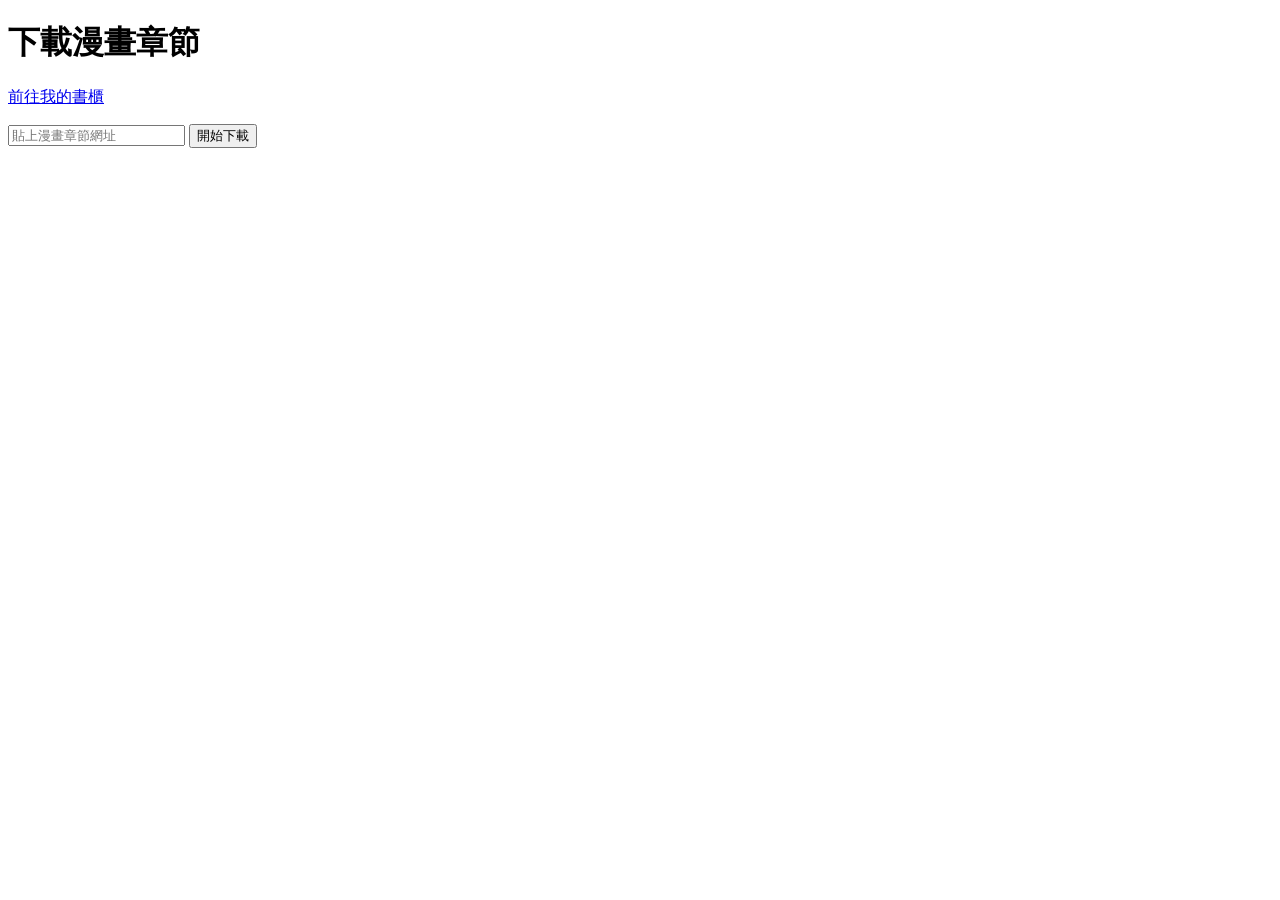
==== webapp/app/templates/index.html @ d167c79e "Add Azure comic reader webapp: submit URL, background scrape/store, mobile reader FastAPI app that p" ====
<!DOCTYPE html>
<html lang="zh-Hant">
<head>
  <meta charset="utf-8" />
  <meta name="viewport" content="width=device-width, initial-scale=1" />
  <title>Comic Reader</title>
  <link rel="stylesheet" href="/static/style.css" />
</head>
<body>
  <h1>下載漫畫章節</h1>
  <p><a href="/library">前往我的書櫃</a></p>

  <form id="submit-form">
    <input type="text" id="url" name="url" placeholder="貼上漫畫章節網址" required />
    <button type="submit" id="submit-btn">開始下載</button>
  </form>

  <div id="status"></div>

  <script>
    const form = document.getElementById("submit-form");
    const statusEl = document.getElementById("status");
    const submitBtn = document.getElementById("submit-btn");
    let pollTimer = null;

    function poll(jobId) {
      pollTimer = setInterval(async () => {
        const res = await fetch(`/api/jobs/${jobId}`);
        if (!res.ok) return;
        const job = await res.json();

        if (job.status === "pending" || job.status === "running") {
          statusEl.textContent = `處理中... (${job.comic || "解析中"} 第 ${job.chapter || "?"} 話)`;
        } else if (job.status === "done") {
          clearInterval(pollTimer);
          submitBtn.disabled = false;
          statusEl.innerHTML = `完成！共 ${job.page_count} 頁。<a href="/reader/${job.comic}/${job.chapter_row_key}">立即閱讀</a>`;
        } else if (job.status === "failed") {
          clearInterval(pollTimer);
          submitBtn.disabled = false;
          statusEl.innerHTML = `<span class="error">失敗：${job.error}</span>`;
        }
      }, 2000);
    }

    form.addEventListener("submit", async (e) => {
      e.preventDefault();
      const url = document.getElementById("url").value.trim();
      if (!url) return;

      submitBtn.disabled = true;
      statusEl.textContent = "已送出，開始處理...";

      const res = await fetch("/api/jobs", {
        method: "POST",
        headers: { "Content-Type": "application/json" },
        body: JSON.stringify({ url }),
      });

      if (!res.ok) {
        statusEl.innerHTML = `<span class="error">送出失敗</span>`;
        submitBtn.disabled = false;
        return;
      }

      const data = await res.json();
      poll(data.job_id);
    });
  </script>
</body>
</html>
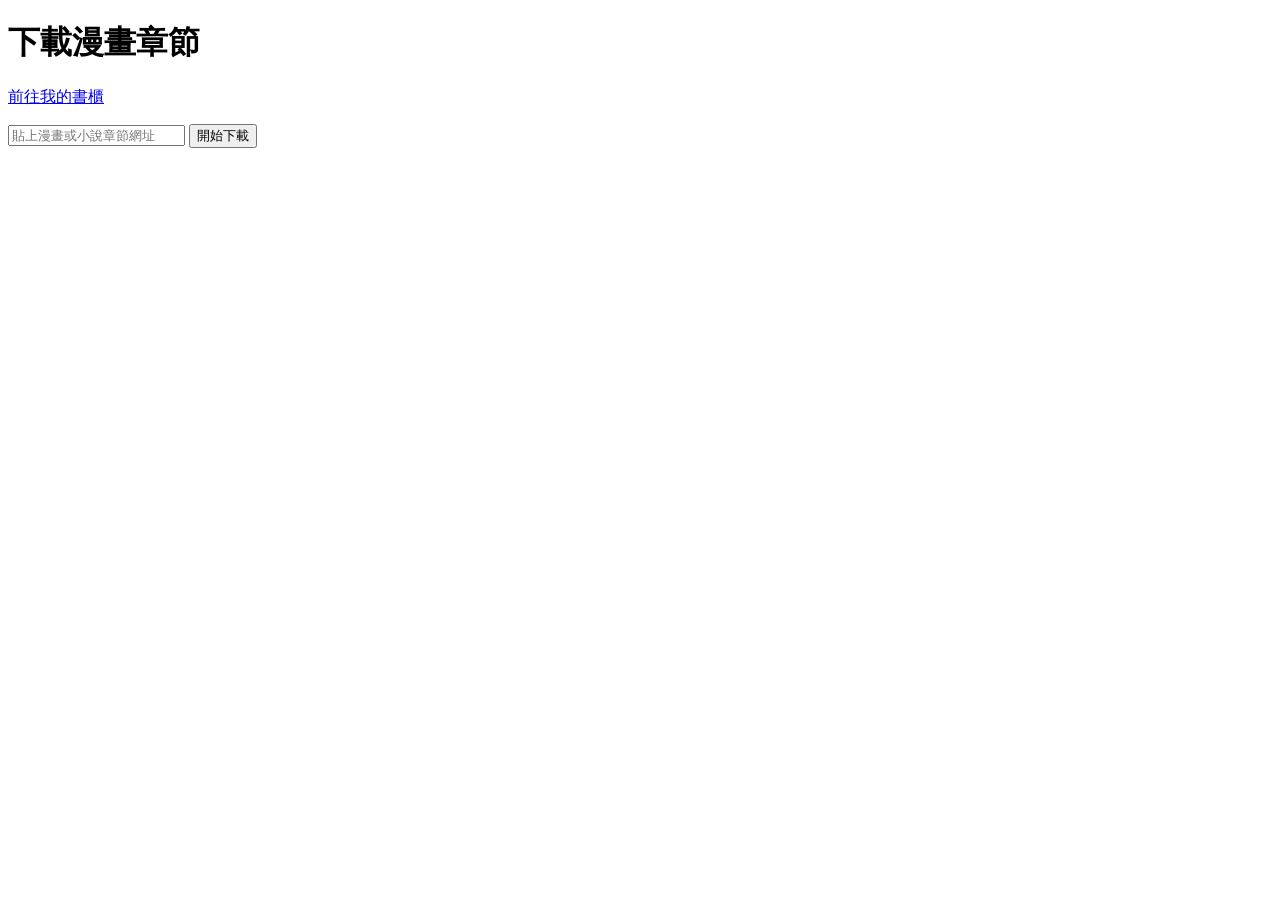
==== commit aad5527d: "Add syosetu.com novel support: scrape, translate, library, combined PDF New content type alongside t" ====
--- a/webapp/app/templates/index.html
+++ b/webapp/app/templates/index.html
@@ -11,7 +11,7 @@
   <p><a href="/library">前往我的書櫃</a></p>
 
   <form id="submit-form">
-    <input type="text" id="url" name="url" placeholder="貼上漫畫章節網址" required />
+    <input type="text" id="url" name="url" placeholder="貼上漫畫或小說章節網址" required />
     <button type="submit" id="submit-btn">開始下載</button>
   </form>
 
@@ -23,7 +23,7 @@
     const submitBtn = document.getElementById("submit-btn");
     let pollTimer = null;
 
-    function poll(jobId) {
+    function pollJob(jobId) {
       pollTimer = setInterval(async () => {
         const res = await fetch(`/api/jobs/${jobId}`);
         if (!res.ok) return;
@@ -43,6 +43,26 @@
       }, 2000);
     }
 
+    function pollNovelBatch(batchId, novelCode) {
+      pollTimer = setInterval(async () => {
+        const res = await fetch(`/api/batches/${batchId}`);
+        if (!res.ok) return;
+        const b = await res.json();
+
+        if (b.status === "pending" || b.status === "running") {
+          statusEl.textContent = `翻譯中... 目前第 ${b.current_chapter} 話（完成 ${b.done}、跳過 ${b.skipped}、失敗 ${b.failed} / 共 ${b.total}）`;
+        } else if (b.status === "done") {
+          clearInterval(pollTimer);
+          submitBtn.disabled = false;
+          statusEl.innerHTML = `完成！完成 ${b.done}、跳過 ${b.skipped}、失敗 ${b.failed} / 共 ${b.total}。<a href="/library/${novelCode}">前往書櫃</a>`;
+        } else if (b.status === "failed") {
+          clearInterval(pollTimer);
+          submitBtn.disabled = false;
+          statusEl.innerHTML = `<span class="error">${b.error}</span>`;
+        }
+      }, 2000);
+    }
+
     form.addEventListener("submit", async (e) => {
       e.preventDefault();
       const url = document.getElementById("url").value.trim();
@@ -58,13 +78,18 @@
       });
 
       if (!res.ok) {
-        statusEl.innerHTML = `<span class="error">送出失敗</span>`;
+        const err = await res.json().catch(() => ({}));
+        statusEl.innerHTML = `<span class="error">送出失敗：${err.detail || res.status}</span>`;
         submitBtn.disabled = false;
         return;
       }
 
       const data = await res.json();
-      poll(data.job_id);
+      if (data.kind === "novel") {
+        pollNovelBatch(data.batch_id, data.comic);
+      } else {
+        pollJob(data.job_id);
+      }
     });
   </script>
 </body>
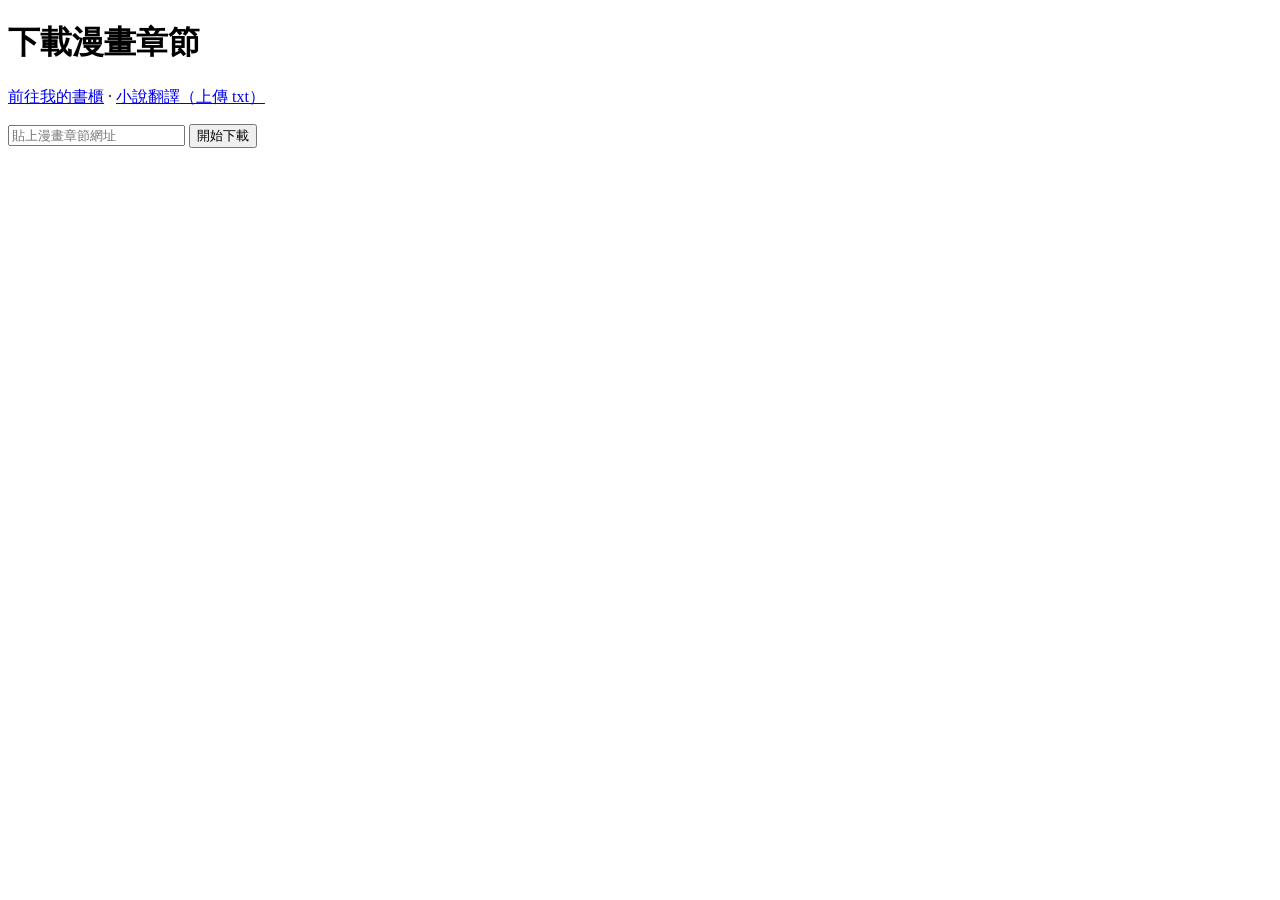
==== commit f60edb09: "Replace novel URL scraping with upload-and-translate txt flow syosetu.com blocks requests from the A" ====
--- a/webapp/app/templates/index.html
+++ b/webapp/app/templates/index.html
@@ -8,10 +8,10 @@
 </head>
 <body>
   <h1>下載漫畫章節</h1>
-  <p><a href="/library">前往我的書櫃</a></p>
+  <p><a href="/library">前往我的書櫃</a> · <a href="/novel-translate">小說翻譯（上傳 txt）</a></p>
 
   <form id="submit-form">
-    <input type="text" id="url" name="url" placeholder="貼上漫畫或小說章節網址" required />
+    <input type="text" id="url" name="url" placeholder="貼上漫畫章節網址" required />
     <button type="submit" id="submit-btn">開始下載</button>
   </form>
 
@@ -23,7 +23,7 @@
     const submitBtn = document.getElementById("submit-btn");
     let pollTimer = null;
 
-    function pollJob(jobId) {
+    function poll(jobId) {
       pollTimer = setInterval(async () => {
         const res = await fetch(`/api/jobs/${jobId}`);
         if (!res.ok) return;
@@ -43,26 +43,6 @@
       }, 2000);
     }
 
-    function pollNovelBatch(batchId, novelCode) {
-      pollTimer = setInterval(async () => {
-        const res = await fetch(`/api/batches/${batchId}`);
-        if (!res.ok) return;
-        const b = await res.json();
-
-        if (b.status === "pending" || b.status === "running") {
-          statusEl.textContent = `翻譯中... 目前第 ${b.current_chapter} 話（完成 ${b.done}、跳過 ${b.skipped}、失敗 ${b.failed} / 共 ${b.total}）`;
-        } else if (b.status === "done") {
-          clearInterval(pollTimer);
-          submitBtn.disabled = false;
-          statusEl.innerHTML = `完成！完成 ${b.done}、跳過 ${b.skipped}、失敗 ${b.failed} / 共 ${b.total}。<a href="/library/${novelCode}">前往書櫃</a>`;
-        } else if (b.status === "failed") {
-          clearInterval(pollTimer);
-          submitBtn.disabled = false;
-          statusEl.innerHTML = `<span class="error">${b.error}</span>`;
-        }
-      }, 2000);
-    }
-
     form.addEventListener("submit", async (e) => {
       e.preventDefault();
       const url = document.getElementById("url").value.trim();
@@ -78,18 +58,13 @@
       });
 
       if (!res.ok) {
-        const err = await res.json().catch(() => ({}));
-        statusEl.innerHTML = `<span class="error">送出失敗：${err.detail || res.status}</span>`;
+        statusEl.innerHTML = `<span class="error">送出失敗</span>`;
         submitBtn.disabled = false;
         return;
       }
 
       const data = await res.json();
-      if (data.kind === "novel") {
-        pollNovelBatch(data.batch_id, data.comic);
-      } else {
-        pollJob(data.job_id);
-      }
+      poll(data.job_id);
     });
   </script>
 </body>
